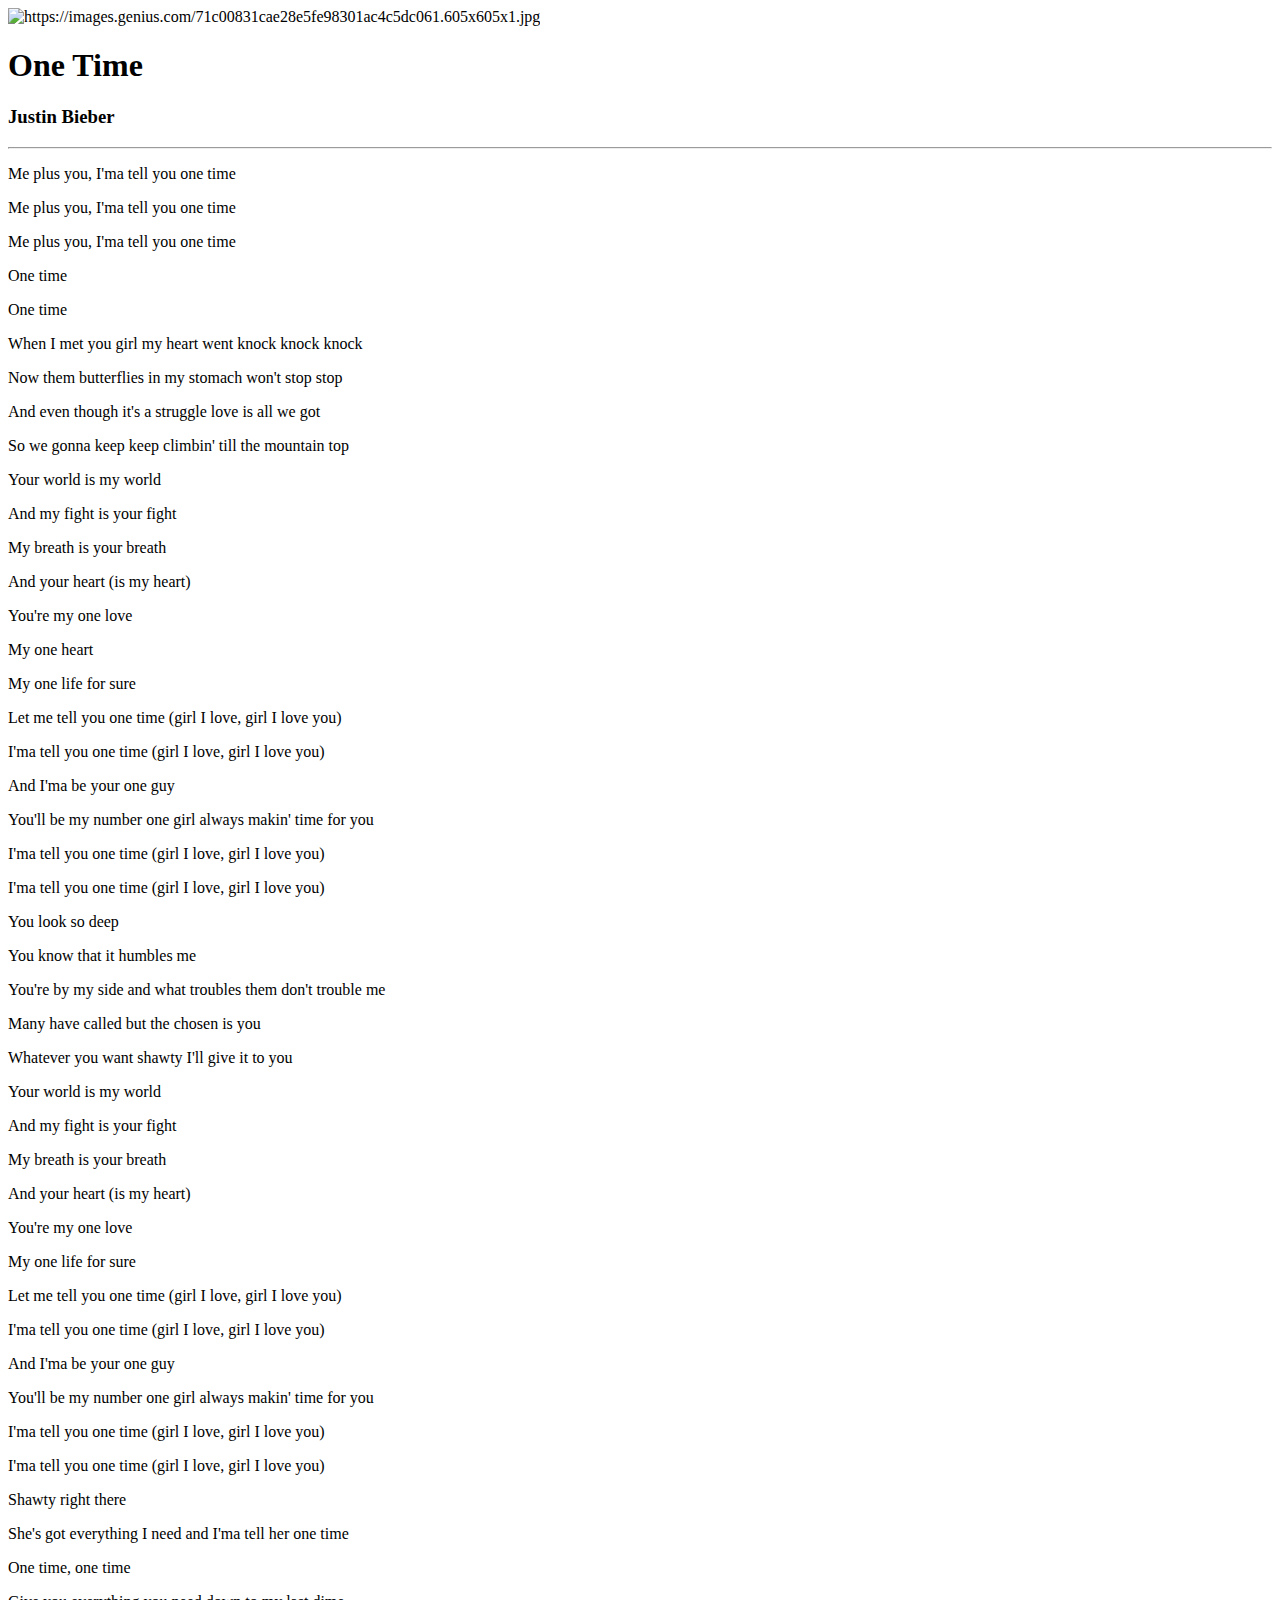
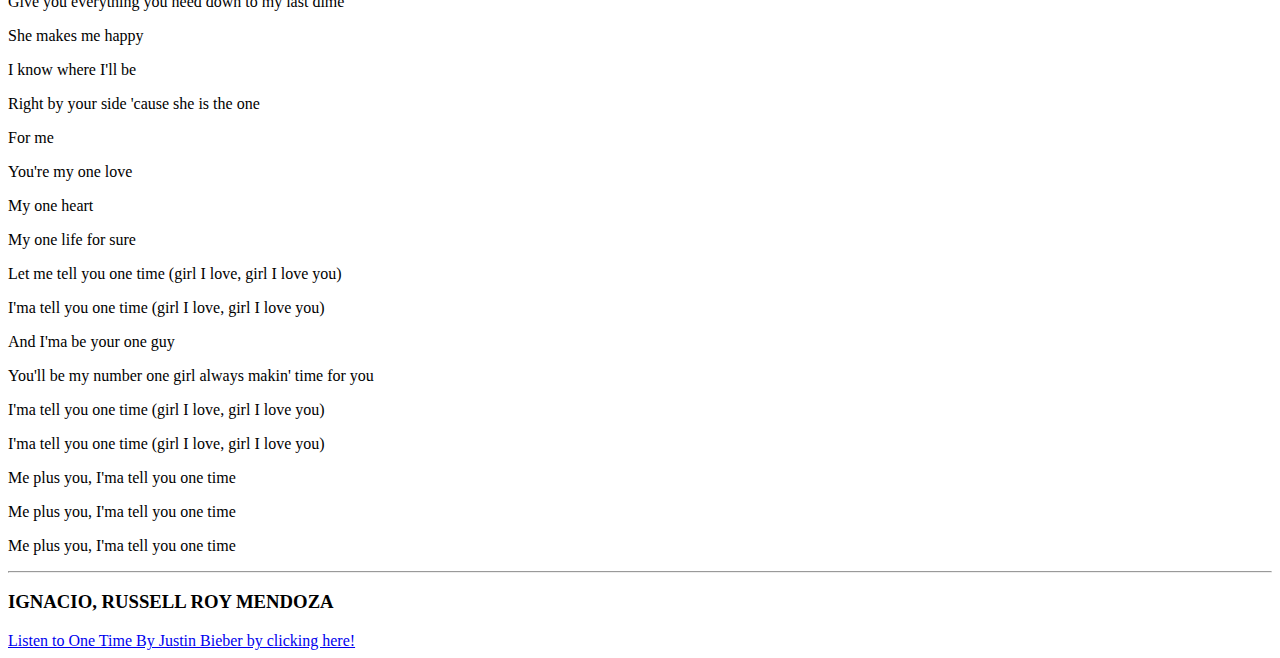
==== One Time - Justin Bieber.html @ 4a7e420f "Initial commit" ====
<!DOCTYPE html>
<html>
<title>Lyric Document</title>
<img src="https://images.genius.com/71c00831cae28e5fe98301ac4c5dc061.605x605x1.jpg" alt="https://images.genius.com/71c00831cae28e5fe98301ac4c5dc061.605x605x1.jpg">
    <h1>One Time</h1>
    <h3>Justin Bieber</h3>
    <hr>
    <p>Me plus you, I'ma tell you one time</p>
    <p>Me plus you, I'ma tell you one time</p>
    <p>Me plus you, I'ma tell you one time</p>
    <p>One time</p>
    <p>One time</p>
    <p>When I met you girl my heart went knock knock knock</p>
    <p>Now them butterflies in my stomach won't stop stop</p>
    <p>And even though it's a struggle love is all we got</p>
    <p>So we gonna keep keep climbin' till the mountain top</p>
    <p>Your world is my world</p>
    <p>And my fight is your fight</p>
    <p>My breath is your breath</p>
    <p>And your heart (is my heart)</p>
    <p>You're my one love</p>
    <p>My one heart</p>
    <p>My one life for sure</p>
    <p>Let me tell you one time (girl I love, girl I love you)</p>
    <p>I'ma tell you one time (girl I love, girl I love you)</p>
    <p>And I'ma be your one guy</p>
    <p>You'll be my number one girl always makin' time for you</p>
    <p>I'ma tell you one time (girl I love, girl I love you)</p>
    <p>I'ma tell you one time (girl I love, girl I love you)</p>
    <p>You look so deep</p>
    <p>You know that it humbles me</p>
    <p>You're by my side and what troubles them don't trouble me</p>
    <p>Many have called but the chosen is you</p>
    <p>Whatever you want shawty I'll give it to you</p>
    <p>Your world is my world</p>
    <p>And my fight is your fight</p>
    <p>My breath is your breath</p>
    <p>And your heart (is my heart)</p>
    <p>You're my one love</p>
    <p>My one life for sure</p>
    <p>Let me tell you one time (girl I love, girl I love you)</p>
    <p>I'ma tell you one time (girl I love, girl I love you)</p>
    <p>And I'ma be your one guy</p>
    <p>You'll be my number one girl always makin' time for you</p>
    <p>I'ma tell you one time (girl I love, girl I love you)</p>
    <p>I'ma tell you one time (girl I love, girl I love you)</p>
    <p>Shawty right there</p>
    <p>She's got everything I need and I'ma tell her one time</p>
    <p>One time, one time</p>
    <p>Give you everything you need down to my last dime</p>
    <p>She makes me happy</p>
    <p>I know where I'll be</p>
    <p>Right by your side 'cause she is the one</p>
    <p>For me</p>
    <p>You're my one love</p>
    <p>My one heart</p>
    <p>My one life for sure</p>
    <p>Let me tell you one time (girl I love, girl I love you)</p>
    <p>I'ma tell you one time (girl I love, girl I love you)</p>
    <p>And I'ma be your one guy</p>
    <p>You'll be my number one girl always makin' time for you</p>
    <p>I'ma tell you one time (girl I love, girl I love you)</p>
    <p>I'ma tell you one time (girl I love, girl I love you)</p>
    <p>Me plus you, I'ma tell you one time</p>
    <p>Me plus you, I'ma tell you one time</p>
    <p>Me plus you, I'ma tell you one time</p>
    <hr>
    <h3>IGNACIO, RUSSELL ROY MENDOZA</h3>

    <a href="https://www.youtube.com/watch?v=CHVhwcOg6y8">Listen to One Time By Justin Bieber by clicking here!</a>

</html>
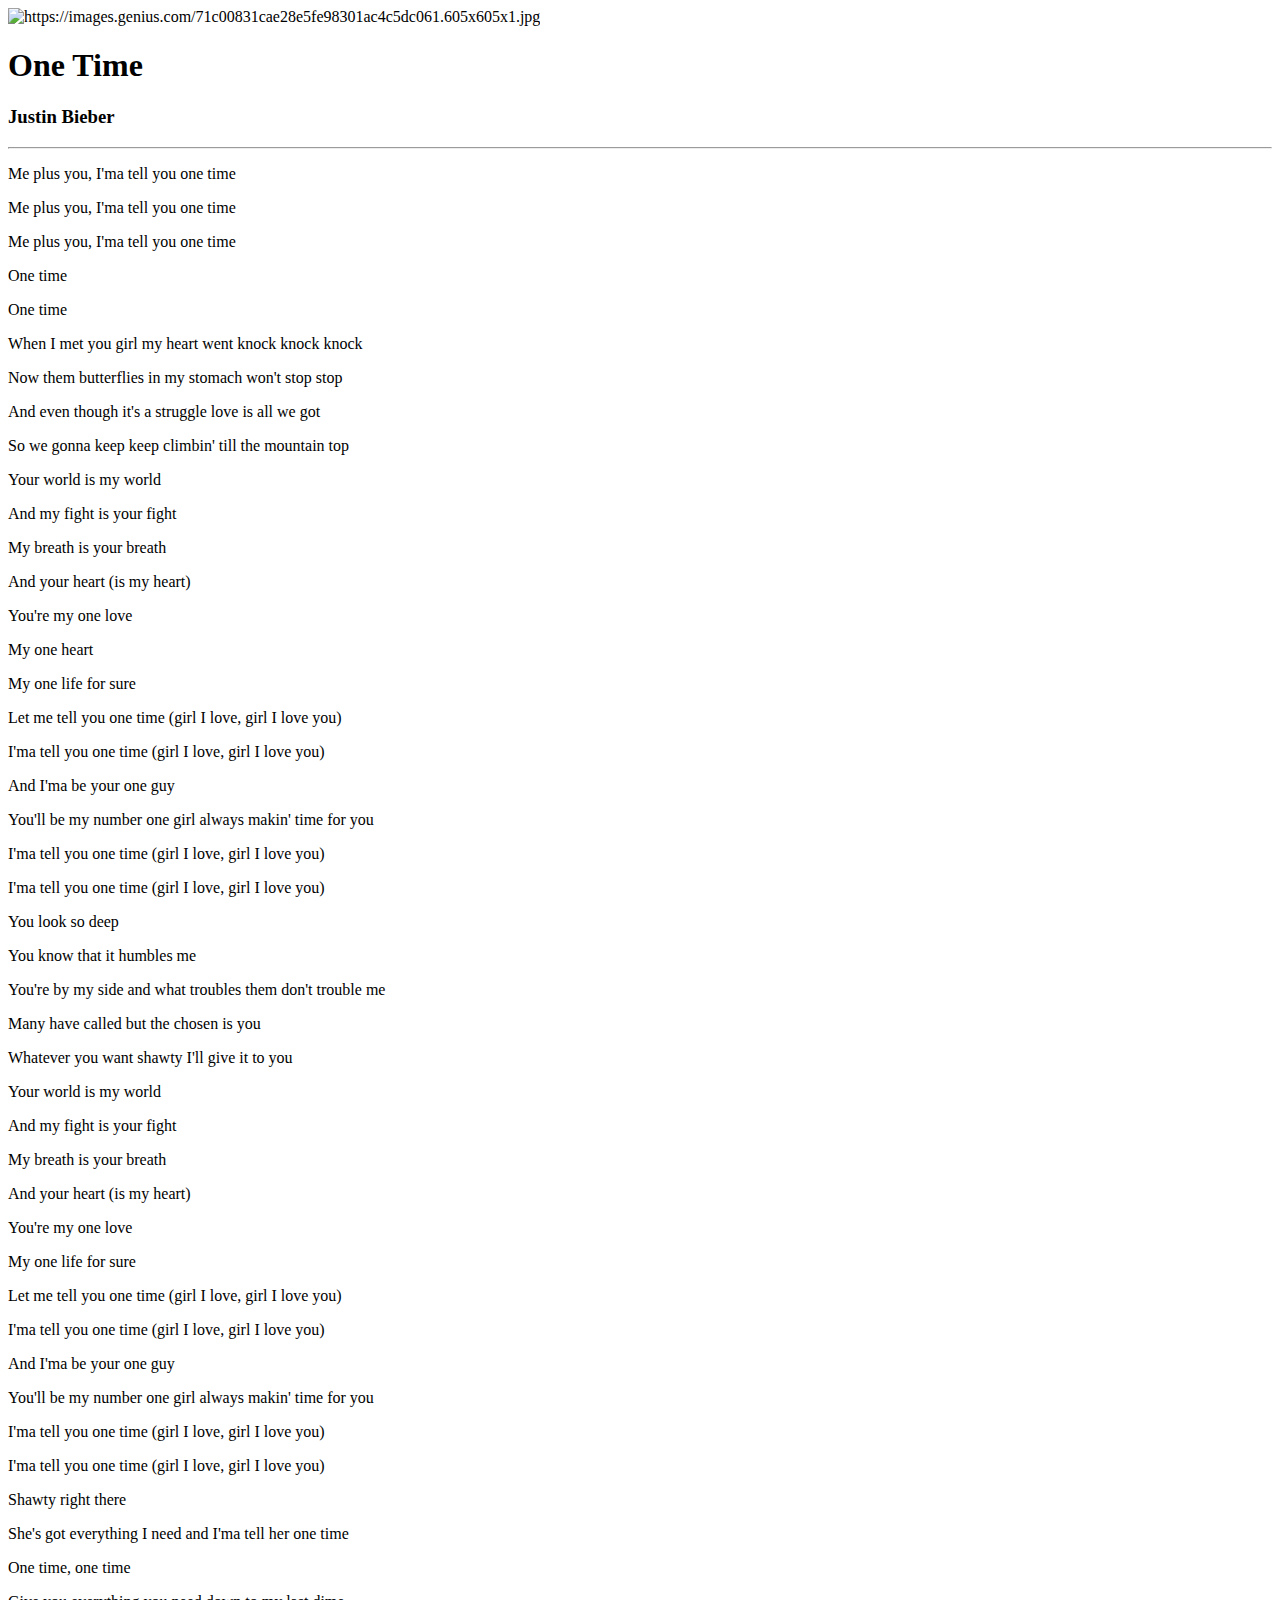
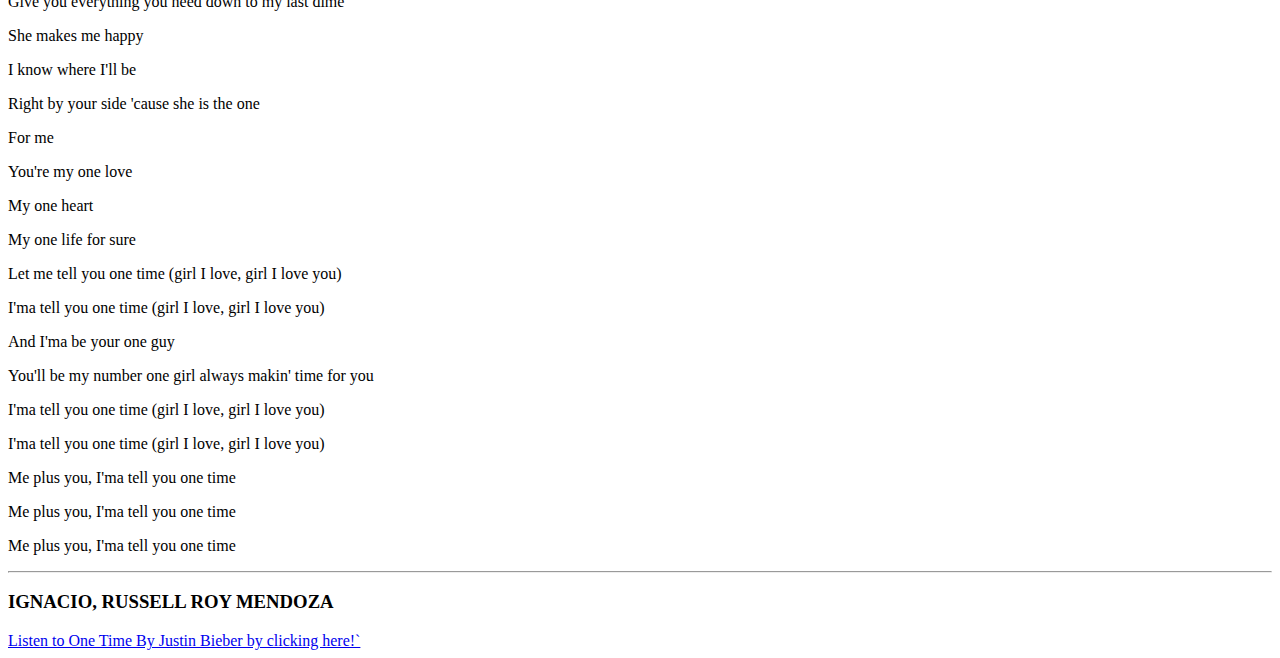
==== commit cad13370: "initial commit" ====
--- a/One Time - Justin Bieber.html
+++ b/One Time - Justin Bieber.html
@@ -67,6 +67,6 @@
     <hr>
     <h3>IGNACIO, RUSSELL ROY MENDOZA</h3>
 
-    <a href="https://www.youtube.com/watch?v=CHVhwcOg6y8">Listen to One Time By Justin Bieber by clicking here!</a>
+    <a href="https://www.youtube.com/watch?v=CHVhwcOg6y8">Listen to One Time By Justin Bieber by clicking here!`</a>
 
 </html>